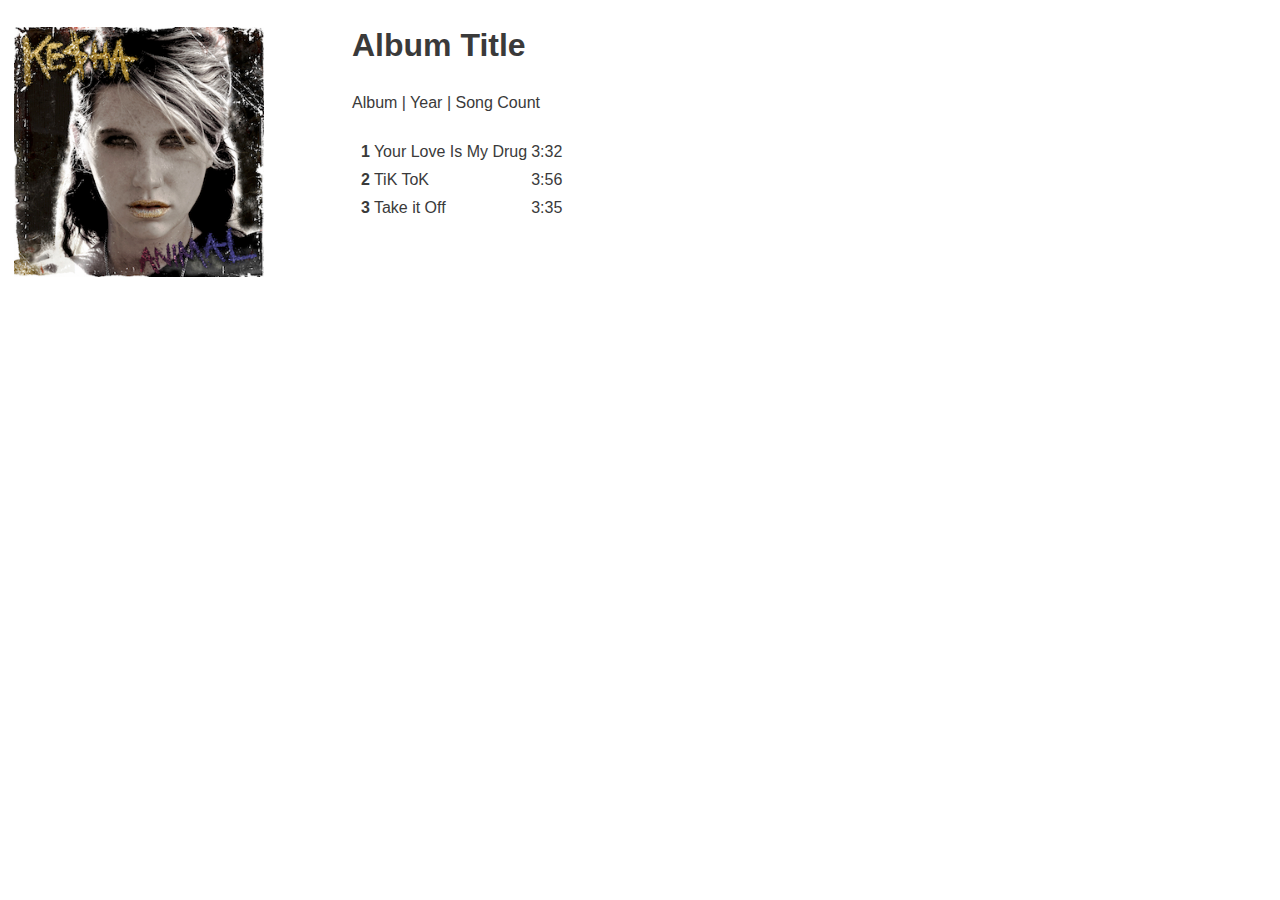
==== public/albums/1.html @ 4b6dc8b3 "album page work in progress needs styling" ====
<!DOCTYPE html>
<html lang="en">

<head>
    <meta charset="UTF-8">
    <meta name="viewport" content="width=device-width, initial-scale=1.0">
    <!-- Bootstrap CSS -->
    <link rel="stylesheet" href="https://cdn.jsdelivr.net/npm/bootstrap@4.1.3/dist/css/bootstrap.min.css" integrity="sha384-MCw98/SFnGE8fJT3GXwEOngsV7Zt27NXFoaoApmYm81iuXoPkFOJwJ8ERdknLPMO" crossorigin="anonymous">
    <title>Example of HTML aside Tag</title>
    <style>
        body {
            font-family: Arial, sans-serif;
            line-height: 1.5;
            background-color: #FFF;
            font-size: 16px;
            color: #3a3a3a;
        }

        aside {
            width: 25%;
            padding: 6px;
            margin-right: 16px;
            float: left;
        }

        .album-img {
            width: 250px;
            height: 250px;
          }
    </style>
</head>

<body>
    <h1>Album Title
        <aside>
            <img src="../images/Animal.jpg" alt="Animal Album Cover" class="album-img">
        </aside>
    </h1>
    <p>Album | Year | Song Count <code><aside></code>
        <table class="table table-dark">
            <tbody>
              <tr>
                <th scope="row">1</th>
                <td>Your Love Is My Drug</td>
                <td>3:32</td>
              </tr>
              <tr>
                <th scope="row">2</th>
                <td>TiK ToK</td>
                <td>3:56</td>
              </tr>
              <tr>
                <th scope="row">3</th>
                <td>Take it Off</td>
                <td>3:35</td>
              </tr>
            </tbody>
        </table>
    </p>

<!-- Optional JavaScript -->
    <!-- jQuery first, then Popper.js, then Bootstrap JS -->
    <script src="https://code.jquery.com/jquery-3.3.1.slim.min.js" integrity="sha384-q8i/X+965DzO0rT7abK41JStQIAqVgRVzpbzo5smXKp4YfRvH+8abtTE1Pi6jizo" crossorigin="anonymous"></script>
    <script src="https://cdn.jsdelivr.net/npm/popper.js@1.14.3/dist/umd/popper.min.js" integrity="sha384-ZMP7rVo3mIykV+2+9J3UJ46jBk0WLaUAdn689aCwoqbBJiSnjAK/l8WvCWPIPm49" crossorigin="anonymous"></script>
    <script src="https://cdn.jsdelivr.net/npm/bootstrap@4.1.3/dist/js/bootstrap.min.js" integrity="sha384-ChfqqxuZUCnJSK3+MXmPNIyE6ZbWh2IMqE241rYiqJxyMiZ6OW/JmZQ5stwEULTy" crossorigin="anonymous"></script>
</body>

</html>
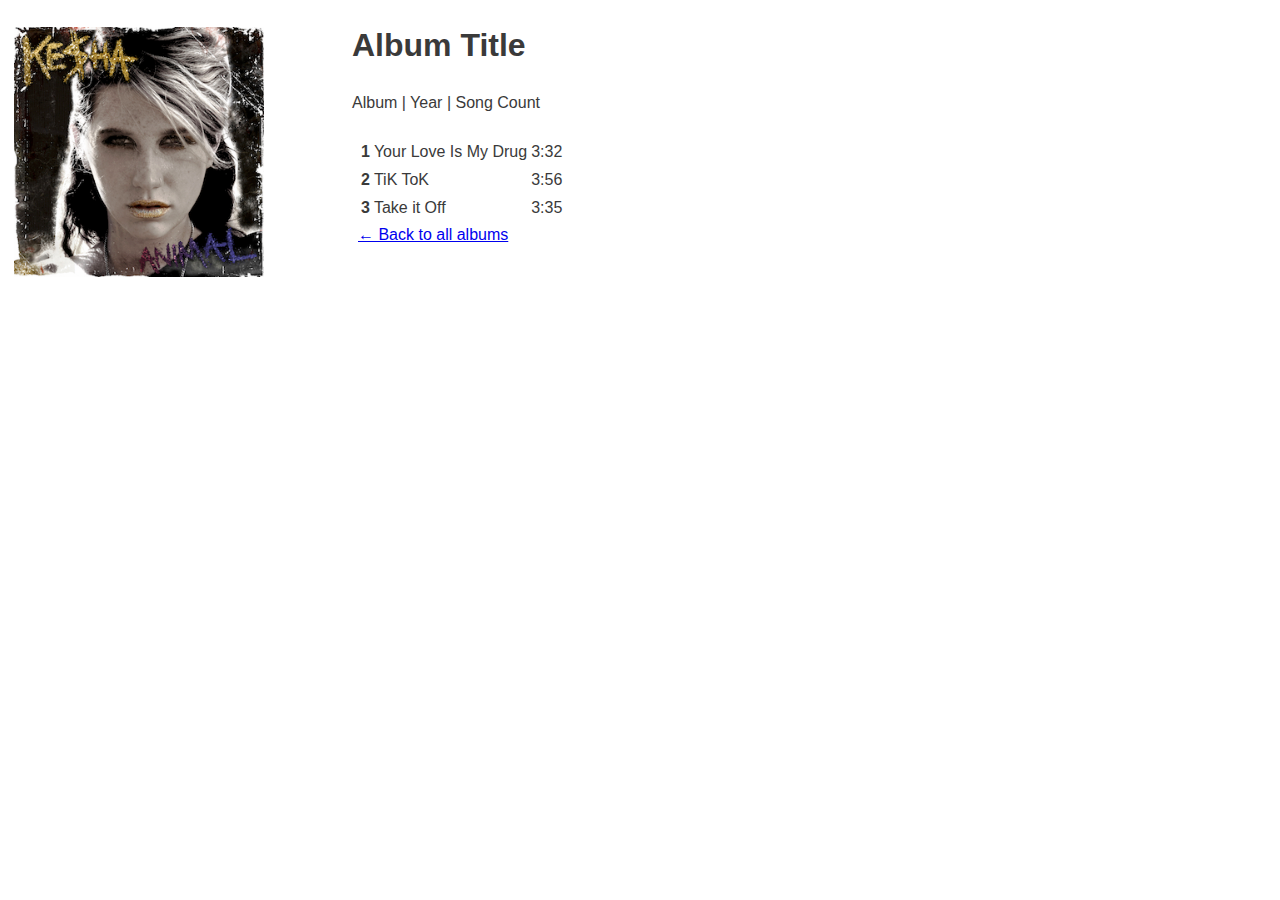
==== commit b23502c4: "add back to all albums link" ====
--- a/public/albums/1.html
+++ b/public/albums/1.html
@@ -56,6 +56,7 @@
               </tr>
             </tbody>
         </table>
+        <a href="../index.html">← Back to all albums</a>
     </p>
 
 <!-- Optional JavaScript -->
